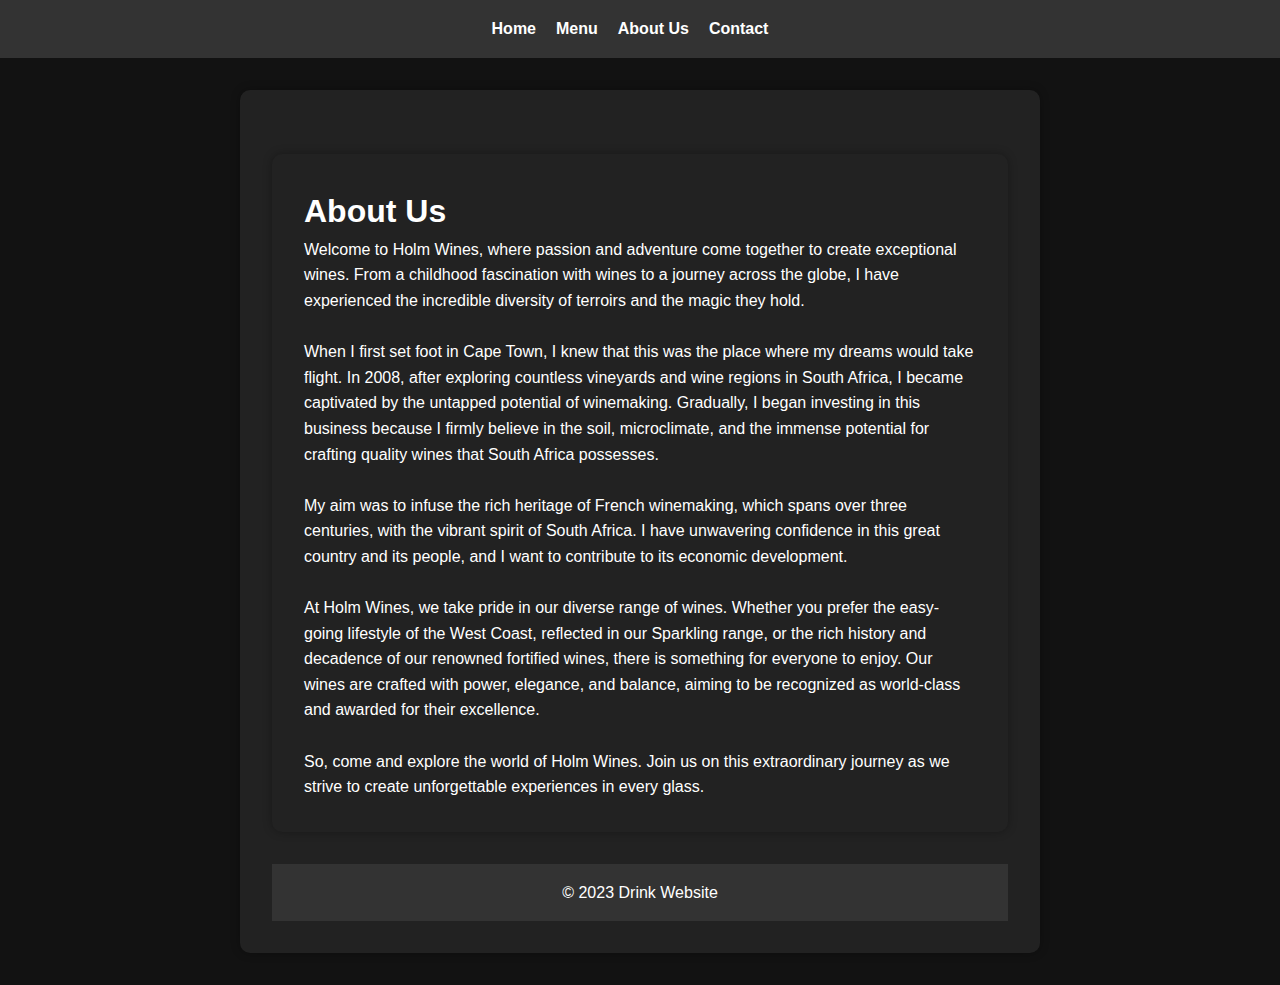
==== about.html @ 0bfdbf75 "finsihing" ====
<!DOCTYPE html>
<html lang="en">
<head>
    <meta charset="UTF-8">
    <meta name="viewport" content="width=device-width, initial-scale=1.0">
    <title>About Us - Drink Website</title>
    <style>
        /* Reset some default styles */
* {
    margin: 0;
    padding: 0;
    box-sizing: border-box;
}

body {
    background-color: #121212;
    color: #fff;
    font-family: Arial, sans-serif;
    line-height: 1.6;
}

header {
    background-color: #333;
    padding: 1rem;
}

nav ul {
    list-style-type: none;
    display: flex;
    justify-content: center;
}

nav li {
    margin-right: 20px;
}

nav a {
    text-decoration: none;
    color: #fff;
    font-weight: bold;
}

.about {
    max-width: 800px;
    margin: 2rem auto;
    padding: 2rem;
    background-color: #222;
    border-radius: 10px;
    box-shadow: 0 0 10px rgba(0, 0, 0, 0.3);
}

footer {
    text-align: center;
    padding: 1rem;
    background-color: #333;
}

    </style>
</head>
<body>
    <header>
        <nav>
            <ul>
                <li><a href="index.html">Home</a></li>
                <li><a href="menu.html">Menu</a></li>
                <li><a href="about.html">About Us</a></li>
                <li><a href="contact.html">Contact</a></li>
            </ul>
        </nav>
    </header>

    <section class="about">
        <section class="about">
            <h1>About Us</h1>
            <p>Welcome to Holm Wines, where passion and adventure come together to create exceptional wines. From a childhood fascination with wines to a journey across the globe, I have experienced the incredible diversity of terroirs and the magic they hold.</p>
            <br/>
            <p>When I first set foot in Cape Town, I knew that this was the place where my dreams would take flight. In 2008, after exploring countless vineyards and wine regions in South Africa, I became captivated by the untapped potential of winemaking. Gradually, I began investing in this business because I firmly believe in the soil, microclimate, and the immense potential for crafting quality wines that South Africa possesses.</p>
            <br/>
            <p>My aim was to infuse the rich heritage of French winemaking, which spans over three centuries, with the vibrant spirit of South Africa. I have unwavering confidence in this great country and its people, and I want to contribute to its economic development.</p>
            <br/>
            <p>At Holm Wines, we take pride in our diverse range of wines. Whether you prefer the easy-going lifestyle of the West Coast, reflected in our Sparkling range, or the rich history and decadence of our renowned fortified wines, there is something for everyone to enjoy. Our wines are crafted with power, elegance, and balance, aiming to be recognized as world-class and awarded for their excellence.</p>
            <br/>
            <p>So, come and explore the world of Holm Wines. Join us on this extraordinary journey as we strive to create unforgettable experiences in every glass.</p>
        </section>


    <footer>
        <p>&copy; 2023 Drink Website</p>
    </footer>

    <script src="script.js"></script>
</body>
</html>
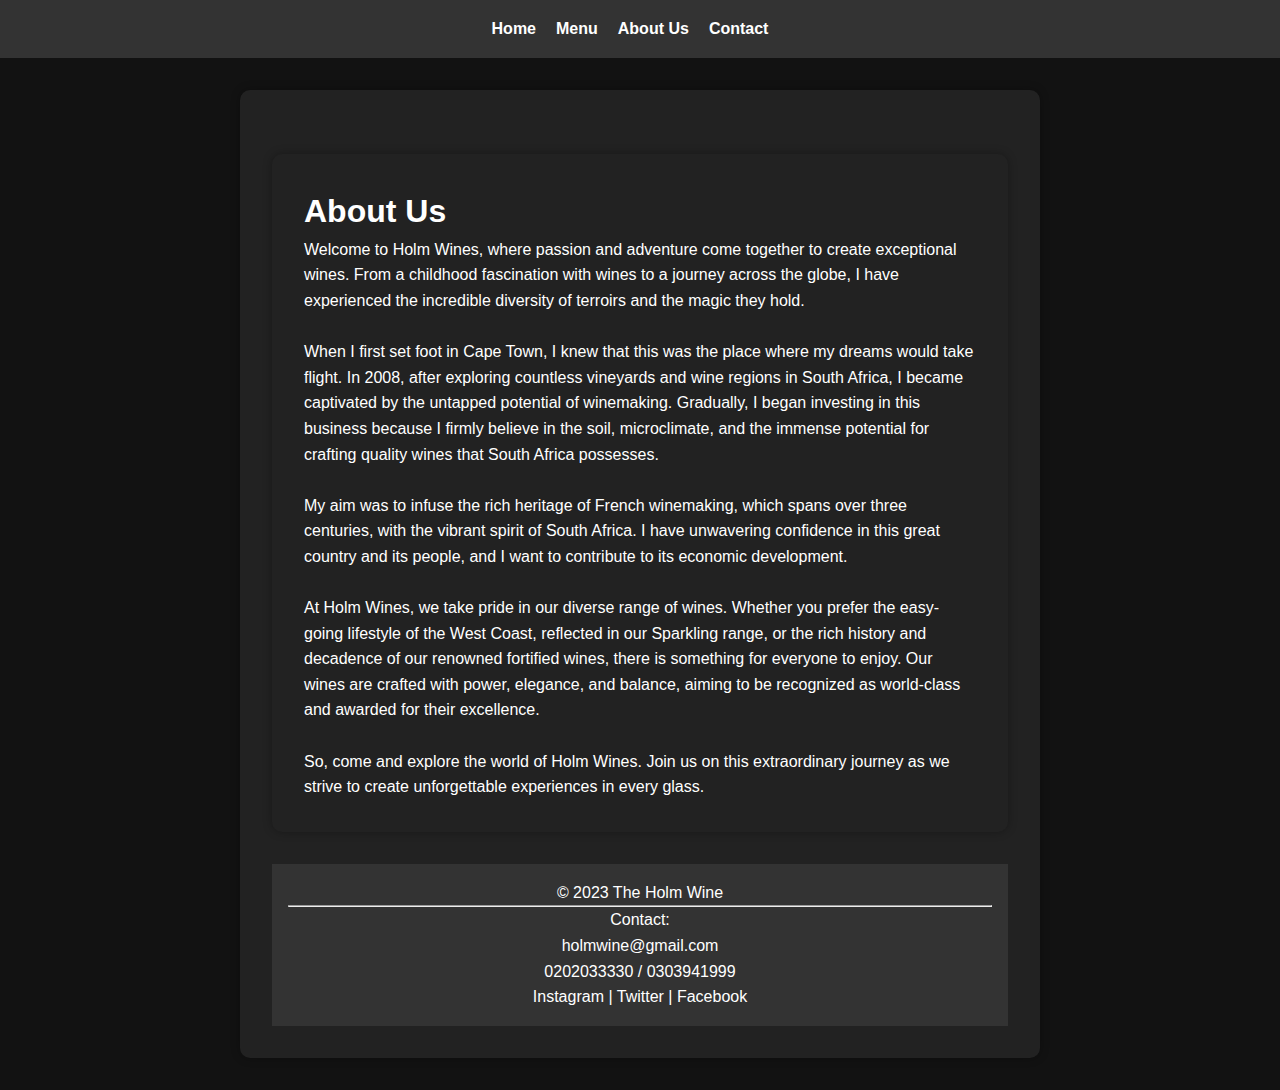
==== commit 1576bcb6: "updates" ====
--- a/about.html
+++ b/about.html
@@ -54,7 +54,11 @@
     padding: 1rem;
     background-color: #333;
 }
+footer a {
+    color: #fff;
+    text-decoration: none;
 
+  }
     </style>
 </head>
 <body>
@@ -84,10 +88,27 @@
         </section>
 
 
-    <footer>
-        <p>&copy; 2023 Drink Website</p>
-    </footer>
+        <footer>
+            <div class="footera">
+                <p>&copy; 2023 The Holm Wine</p>
+            </div>
+            <hr>
+            <div id="contact-section">
+                <p>Contact:</p>
+                <p>
+                    <i class="fas fa-envelope"></i> <a href="mailto:holmwine@gmail.com">holmwine@gmail.com</a>
+                </p>
+                <p>
+                    <i class="fas fa-phone"></i> <a href="tel:+233202033330">0202033330</a> / <a href="tel:+233303941999">0303941999</a>
+                </p>
+                <p>
+                    <i class="fab fa-instagram"></i> <a href="https://www.instagram.com/holm_wine" target="_blank">Instagram</a> |
+                    <i class="fab fa-twitter"></i> <a href="https://twitter.com/holm_wine" target="_blank">Twitter</a> |
+                    <i class="fab fa-facebook"></i> <a href="https://www.facebook.com/Theholmwine" target="_blank">Facebook</a>
+                </p>
+            </div>
 
+        </footer>
     <script src="script.js"></script>
 </body>
 </html>
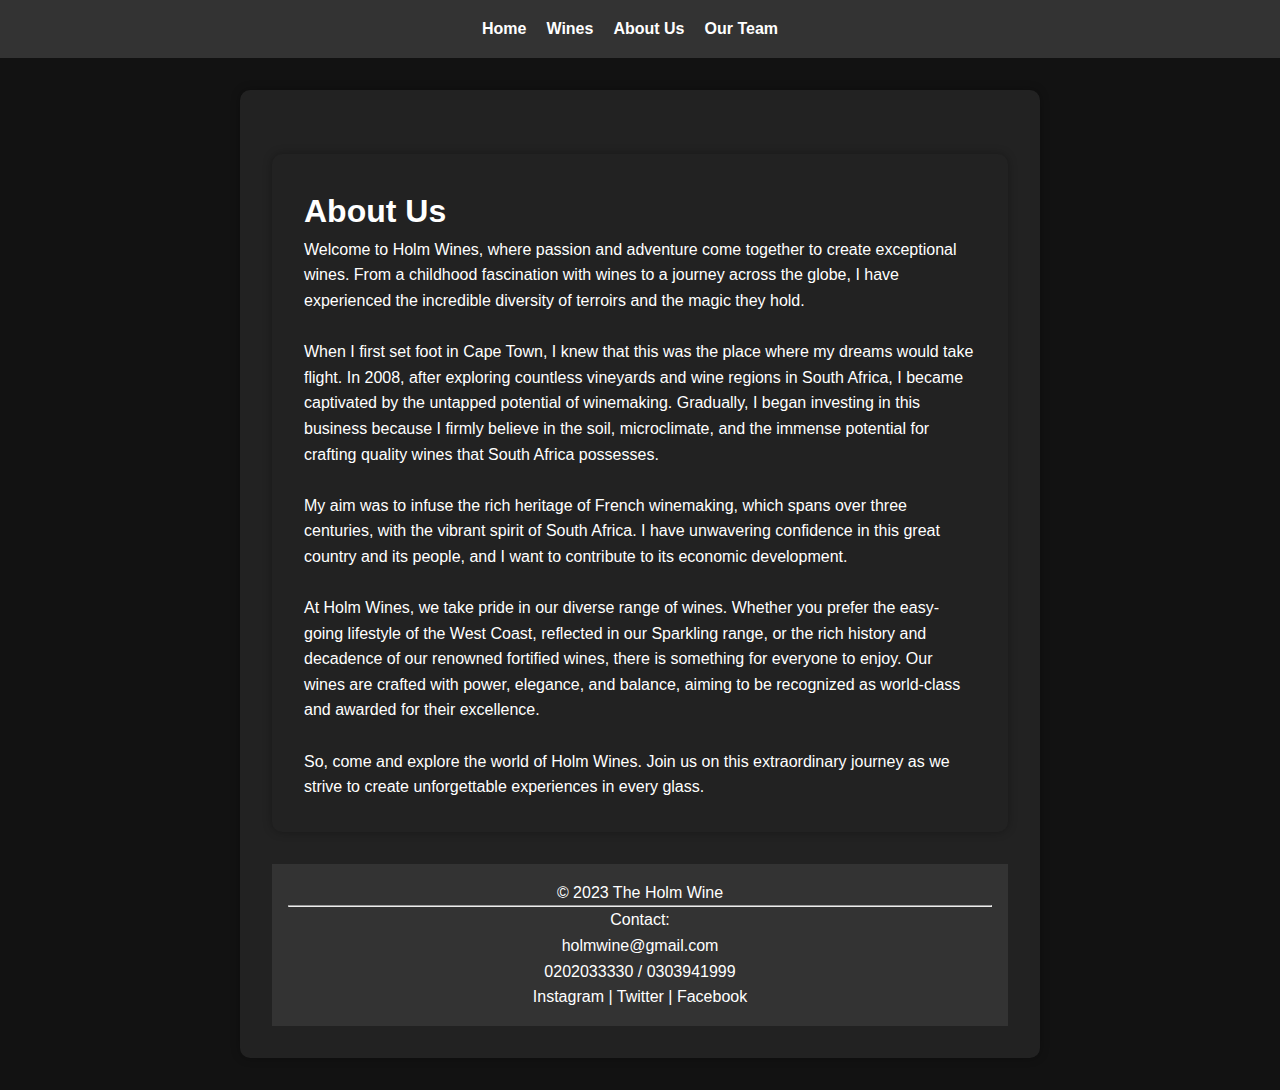
==== commit 87da41d3: "updates" ====
--- a/about.html
+++ b/about.html
@@ -66,9 +66,9 @@
         <nav>
             <ul>
                 <li><a href="index.html">Home</a></li>
-                <li><a href="menu.html">Menu</a></li>
+                <li><a href="catalog.html">Wines</a></li>
                 <li><a href="about.html">About Us</a></li>
-                <li><a href="contact.html">Contact</a></li>
+                <li><a href="team.html">Our Team</a></li>
             </ul>
         </nav>
     </header>
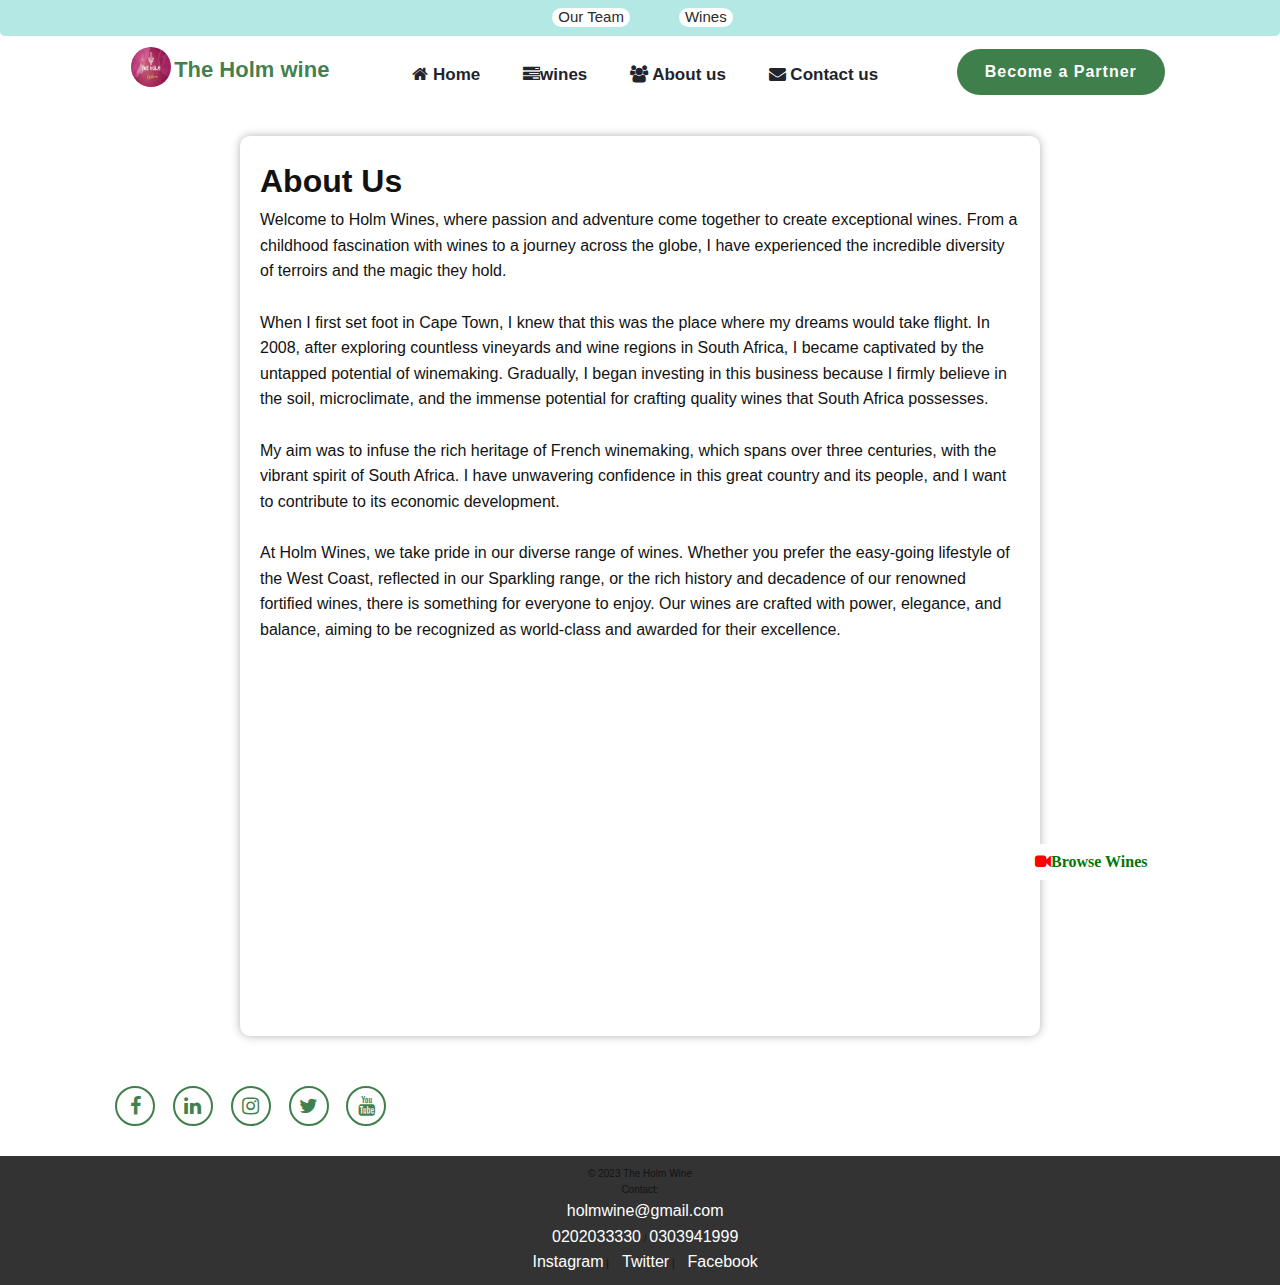
==== commit cce1dacd: "converted to new view" ====
--- a/about.html
+++ b/about.html
@@ -3,112 +3,191 @@
 <head>
     <meta charset="UTF-8">
     <meta name="viewport" content="width=device-width, initial-scale=1.0">
-    <title>About Us - Drink Website</title>
+    <title>Wikimedia</title>
+
+    <link rel="shortcut icon" href="assets/favicon_io/favicon.ico" type="image/x-icon">
+    <link rel="stylesheet" href="assets/vendors/iconfonts/font-awesome/css/font-awesome.min.css" />
+    <link rel="stylesheet" href="style.css">
+    <link rel="stylesheet" href="https://cdnjs.cloudflare.com/ajax/libs/font-awesome/4.7.0/css/font-awesome.min.css">
     <style>
-        /* Reset some default styles */
-* {
-    margin: 0;
-    padding: 0;
-    box-sizing: border-box;
+        * {
+            margin: 0;
+            padding: 0;
+            box-sizing: border-box;
+        }
+
+        body {
+            background-color: #fff;
+            color: #121212;
+            font-family: Arial, sans-serif;
+            line-height: 1.6;
+
+        }
+
+        header {
+            background-color: white;
+            padding: 1rem;
+        }
+
+        nav ul {
+            list-style-type: none;
+            display: flex;
+            justify-content: center;
+        }
+
+        nav li {
+            margin-right: 20px;
+        }
+
+        nav a {
+            text-decoration: none;
+            color: #fff;
+            font-weight: bold;
+        }
+
+        .about {
+            max-width: 800px;
+            margin: 2rem auto;
+            padding: 2rem;
+            background-color: white;
+            border-radius: 10px;
+            box-shadow: 0 0 10px rgba(0, 0, 0, 0.3);
+        }
+
+        footer {
+            text-align: center;
+            padding: 1rem;
+            background-color: #333;
+        }
+        footer a {
+            color: #fff;
+            text-decoration: none;
+            font-size: 16px;
+
+          }
+          section{
+            font-size: 16px;
+          }
+          .header-logo {
+    text-align: center; /* Center the logo and text horizontally */
+   /* Add padding for vertical centering */
 }
 
-body {
-    background-color: #121212;
-    color: #fff;
-    font-family: Arial, sans-serif;
-    line-height: 1.6;
+.logo-container {
+    display: inline-block; /* Ensure the logo and text are in-line */
+    text-align: center; /* Center the logo and text horizontally within the container */
 }
 
-header {
-    background-color: #333;
-    padding: 1rem;
+.brand-name {
+    position: relative;
+    top: -10px;
+    font-weight: bold; /* Make the text bold */
+
+    font-size: 22px;
 }
 
-nav ul {
-    list-style-type: none;
-    display: flex;
-    justify-content: center;
-}
+    </style>
 
-nav li {
-    margin-right: 20px;
-}
-
-nav a {
-    text-decoration: none;
-    color: #fff;
-    font-weight: bold;
-}
-
-.about {
-    max-width: 800px;
-    margin: 2rem auto;
-    padding: 2rem;
-    background-color: #222;
-    border-radius: 10px;
-    box-shadow: 0 0 10px rgba(0, 0, 0, 0.3);
-}
-
-footer {
-    text-align: center;
-    padding: 1rem;
-    background-color: #333;
-}
-footer a {
-    color: #fff;
-    text-decoration: none;
-
-  }
-    </style>
 </head>
 <body>
-    <header>
-        <nav>
-            <ul>
-                <li><a href="index.html">Home</a></li>
-                <li><a href="catalog.html">Wines</a></li>
-                <li><a href="about.html">About Us</a></li>
-                <li><a href="team.html">Our Team</a></li>
-            </ul>
+    <nav id="navigation">
+        <div id="navigation-inside">
+          <ul>
+            <li>
+              <a href="team.html">Our Team</a>
+            </li>
+            <li>
+              <a href="catalog.html" class="is-active">Wines</a>
+            </li>
+
+          </ul>
+        </div>
+      </nav>
+
+    <!-- header begins -->
+    <header class="header">
+        <div class="header-logo">
+            <div class="logo-container">
+                <img style="border-radius: 50%; width: 40px; height: 40px;" src="assets/logo.ico" alt="holmwine-logo">
+                <span class="brand-name">The Holm wine</span>
+            </div>
+        </div>
+
+
+        <nav class="navbar">
+            <a href="index.html"><i class="fa fa-home"></i> Home</a>
+            <a href="catalog.html"><i class="fa fa-tasks"></i>wines</a>
+            <a href="about.html"><i class="fa fa-users"></i> About us</a>
+            <a href="contact.html"><i class="fa fa-envelope"></i> Contact us</a>
+            <!-- <a href="#"><i class="fa fa-ellipsis-h"></i> more</a> -->
+
+
         </nav>
+        <a href="catalog.html" class="fixed-menu"  style="font-family: 'consolas'">
+           <i style="color: red;" class="fa fa-video-camera fw"></i>Browse Wines</a>
+        </a>
+        &nbsp;&nbsp;&nbsp;&nbsp;&nbsp;&nbsp;&nbsp;&nbsp;&nbsp;
+        <a  href="support.html" class="btn">Become a Partner</a>
+        <i class="fa fa-bars" id="small-menu"></i>
     </header>
 
-    <section class="about">
-        <section class="about">
-            <h1>About Us</h1>
-            <p>Welcome to Holm Wines, where passion and adventure come together to create exceptional wines. From a childhood fascination with wines to a journey across the globe, I have experienced the incredible diversity of terroirs and the magic they hold.</p>
-            <br/>
-            <p>When I first set foot in Cape Town, I knew that this was the place where my dreams would take flight. In 2008, after exploring countless vineyards and wine regions in South Africa, I became captivated by the untapped potential of winemaking. Gradually, I began investing in this business because I firmly believe in the soil, microclimate, and the immense potential for crafting quality wines that South Africa possesses.</p>
-            <br/>
-            <p>My aim was to infuse the rich heritage of French winemaking, which spans over three centuries, with the vibrant spirit of South Africa. I have unwavering confidence in this great country and its people, and I want to contribute to its economic development.</p>
-            <br/>
-            <p>At Holm Wines, we take pride in our diverse range of wines. Whether you prefer the easy-going lifestyle of the West Coast, reflected in our Sparkling range, or the rich history and decadence of our renowned fortified wines, there is something for everyone to enjoy. Our wines are crafted with power, elegance, and balance, aiming to be recognized as world-class and awarded for their excellence.</p>
-            <br/>
-            <p>So, come and explore the world of Holm Wines. Join us on this extraordinary journey as we strive to create unforgettable experiences in every glass.</p>
-        </section>
+     <br>
+     <br>
+     <br>
+     <br>
+     <br>
+     <!-- about section begins -->
+     <section class="about" id="about">
 
 
-        <footer>
-            <div class="footera">
-                <p>&copy; 2023 The Holm Wine</p>
-            </div>
-            <hr>
-            <div id="contact-section">
-                <p>Contact:</p>
-                <p>
-                    <i class="fas fa-envelope"></i> <a href="mailto:holmwine@gmail.com">holmwine@gmail.com</a>
-                </p>
-                <p>
-                    <i class="fas fa-phone"></i> <a href="tel:+233202033330">0202033330</a> / <a href="tel:+233303941999">0303941999</a>
-                </p>
-                <p>
-                    <i class="fab fa-instagram"></i> <a href="https://www.instagram.com/holm_wine" target="_blank">Instagram</a> |
-                    <i class="fab fa-twitter"></i> <a href="https://twitter.com/holm_wine" target="_blank">Twitter</a> |
-                    <i class="fab fa-facebook"></i> <a href="https://www.facebook.com/Theholmwine" target="_blank">Facebook</a>
-                </p>
-            </div>
+                    <h1>About Us</h1>
+                    <p>Welcome to Holm Wines, where passion and adventure come together to create exceptional wines. From a childhood fascination with wines to a journey across the globe, I have experienced the incredible diversity of terroirs and the magic they hold.</p>
+                    <br/>
+                    <p>When I first set foot in Cape Town, I knew that this was the place where my dreams would take flight. In 2008, after exploring countless vineyards and wine regions in South Africa, I became captivated by the untapped potential of winemaking. Gradually, I began investing in this business because I firmly believe in the soil, microclimate, and the immense potential for crafting quality wines that South Africa possesses.</p>
+                    <br/>
+                    <p>My aim was to infuse the rich heritage of French winemaking, which spans over three centuries, with the vibrant spirit of South Africa. I have unwavering confidence in this great country and its people, and I want to contribute to its economic development.</p>
+                    <br/>
+                    <p>At Holm Wines, we take pride in our diverse range of wines. Whether you prefer the easy-going lifestyle of the West Coast, reflected in our Sparkling range, or the rich history and decadence of our renowned fortified wines, there is something for everyone to enjoy. Our wines are crafted with power, elegance, and balance, aiming to be recognized as world-class and awarded for their excellence.</p>
+                    <br/>
 
-        </footer>
-    <script src="script.js"></script>
+
+
+            <script src="script.js"></script>
+
+
+    </section>
+
+    <footer class="footer">
+        <div class="footer-social-media">
+            <a href="https://www.facebook.com/Theholmwine" ><i class="fa fa-facebook"></i></a>
+            <a href=""><i class="fa fa-linkedin"></i></a>
+            <a href="https://www.instagram.com/holm_wine"><i class="fa fa-instagram"></i></a>
+            <a href="https://twitter.com/holm_wine"><i class="fa fa-twitter"></i></a>
+            <a href="https://www.youtube.com/channel/UCcfmzQWeOu21IRqxN3kaH_Q"><i class="fa fa-youtube"></i></a>
+
+        </div>
+
+    </footer>
+    <footer>
+        <div class="footera">
+            <p>&copy; 2023 The Holm Wine</p>
+        </div>
+        <hr>
+        <div id="contact-section">
+            <p>Contact:</p>
+            <p>
+                <i class="fas fa-envelope"></i> <a href="mailto:holmwine@gmail.com">holmwine@gmail.com</a>
+            </p>
+            <p>
+                <i class="fas fa-phone"></i> <a href="tel:+233202033330">0202033330</a> / <a href="tel:+233303941999">0303941999</a>
+            </p>
+            <p>
+                <i class="fab fa-instagram"></i> <a href="https://www.instagram.com/holm_wine" target="_blank">Instagram</a> |
+                <i class="fab fa-twitter"></i> <a href="https://twitter.com/holm_wine" target="_blank">Twitter</a> |
+                <i class="fab fa-facebook"></i> <a href="https://www.facebook.com/Theholmwine" target="_blank">Facebook</a>
+            </p>
+        </div>
+
+    </footer>
 </body>
 </html>
--- a/style.css
+++ b/style.css
@@ -0,0 +1,1063 @@
+*{
+    margin: 0;
+    padding: 0;
+    box-sizing: border-box;
+    text-decoration: none;
+    border: none;
+    outline: none;
+    scroll-behavior: smooth;
+    font-family: 'Pooppons', sans-serif;
+}
+
+:root{
+    --bg-color: #dee2e6;
+    --second-bg-color: #fff;
+    --text-color: #1f242d;
+    --main-color: #0b5e1cca;
+    --hover-color: #12aa4f;
+
+}
+
+html{
+    font-size: 62.5%;
+    overflow-x: hidden;
+}
+body{
+    background: var(--bg-color);
+    color: var(--text-color);
+}
+section{
+    min-height: auto;
+    padding: 10rem 9% 2rem;
+}
+.header{
+    position: fixed;
+    left: 0;
+    width: 100%;
+    padding: 1rem 9%;
+    background: var(--second-bg-color);
+    display: flex;
+    justify-content: space-between;
+    align-items: center;
+    z-index: 100;
+}
+
+.header-logo{
+    width: 18vw;
+}
+
+.header-logo img{
+    height: auto;
+    width: 40%;
+}
+
+#small-menu{
+    font-size: 2rem;
+    display: none;
+}
+.header .navbar a{
+    font-size: 1.7rem;
+    margin-left: 4rem;
+    font-weight: 600;
+    color: var(--text-color);
+    transition: .3s;
+}
+
+.header .navbar a:hover{
+    color: var(--main-color);
+}
+.header .navbar .active{
+    color: var(--main-color);
+}
+
+span{
+    color: var(--main-color);
+}
+
+.btn{
+    display: inline-block;
+    padding: 1rem 2.8rem;
+    background: var(--main-color);
+    border-radius: 4rem;
+    font-size: 1.6rem;
+    color: var(--second-bg-color);
+    font-weight: 600;
+    letter-spacing: .1rem;
+    transition: .5s ease;
+}
+
+.btn:hover{
+    box-shadow: 0 0 1rem var(--main-color);
+    color: var(--second-bg-color);
+}
+
+.home{
+    min-height: 100vh;
+    display: flex;
+    background-image: url(assets/back.webp);
+    background-repeat: no-repeat;
+    background-position: center center;
+    background-size: cover;
+    justify-content: center;
+    align-items: center;
+    gap: 2rem;
+}
+@media (max-width: 800px){
+    .home{
+        min-height: 80vh;
+
+    }
+
+}
+.heading{
+    font-size: 4.5rem;
+    text-align: center;
+}
+
+.home-content{
+    display: flex;
+    flex-direction: column;
+    align-items: center;
+    justify-content: center;
+}
+.home-content h2{
+    color: var(--second-bg-color);
+    line-height: 1.2;
+}
+
+.home-content p{
+    color: var(--second-bg-color);
+    text-align: center;
+    font-size: 1.6rem;
+    margin: 2rem 0 3rem;
+}
+.projects h2{
+    margin-bottom: 5rem;
+}
+
+.projects-container{
+    display: flex;
+    justify-content: center;
+    align-items: center;
+    flex-wrap: wrap;
+    gap: 2rem;
+}
+
+.projects-container .project-box{
+    flex: 1 1 30rem;
+    background: var(--second-bg-color);
+    padding: 3rem 2rem 4rem;
+    border-radius: 2rem;
+    text-align: center;
+    border: .2rem solid var(--bg-color);
+    transition: .5s ease;
+}
+
+.projects-container .project-box:hover{
+    border-color: var(--main-color);
+    transform: scale(1.02);
+}
+.project-box i{
+    font-size: 7rem;
+    color: var(--main-color);
+}
+
+.project-box h3{
+    font-size: 2.6rem;
+}
+.project-box p{
+    font-size: 1.6rem;
+    margin: 1rem 0 3rem;
+}
+
+
+.aside{
+    background: var(--second-bg-color);
+}
+
+.aside h2{
+    margin-bottom: 4rem;
+}
+
+.aside-container{
+    display: grid;
+    grid-template-columns: repeat(3,1fr);
+    align-items: center;
+    gap: 2.5rem;
+}
+
+.aside-container .aside-box{
+    display: flex;
+    flex-direction: column;
+    flex-wrap: wrap;
+    justify-content: space-around;
+    border-radius: 2rem;
+    overflow: hidden;
+    margin: .5rem;
+}
+
+.aside-box img{
+    width: 100%;
+    transition: .5s ease;
+}
+.aside-box img:hover{
+    transform: scale(1.1);
+}
+
+.aside-box .aside-layer{
+    width: 100%;
+    height: 100%;
+    display: flex;
+    flex-direction: column;
+    align-items: center;
+    justify-content: center;
+    padding: 0 1rem;
+}
+
+.aside-layer h4{
+    margin-top: 1rem;
+    font-size: 2rem;
+}
+.aside-layer p{
+    font-size: 1.6rem;
+    margin: .3rem 0 .9rem;
+}
+
+.gallery-vids{
+    background: var(--second-bg-color);
+}
+
+.gallery-vids h2{
+    color: var(--main-color);
+    margin-bottom: 4rem;
+    margin-top: 4rem;
+}
+.gallery-vids h3, .gallery-imgs h3{
+    text-align: center;
+    font-size: 2.5rem;
+    margin-bottom: 2rem;
+}
+.gallery-vids{
+    display: flex;
+    flex-direction: column;
+    align-items: center;
+}
+.gallery-vids .btn{
+    margin-top: 2rem;
+}
+.vid-container{
+    display: grid;
+    grid-template-columns: repeat(3,1fr);
+    align-items: center;
+    gap: 2.5rem;
+}
+
+.vid-container .vid-box{
+    display: flex;
+    flex-direction: column;
+    flex-wrap: wrap;
+    justify-content: space-around;
+    overflow: hidden;
+    margin: .5rem;
+}
+.gallery-imgs{
+    background: var(--second-bg-color);
+}
+
+.img-container{
+    display: grid;
+    grid-template-columns: repeat(4,1fr);
+    align-items: center;
+    gap: 2.5rem;
+}
+
+.img-container .img-box{
+    display: flex;
+    flex-direction: column;
+    flex-wrap: wrap;
+    justify-content: space-around;
+    overflow: hidden;
+    margin: .5rem;
+}
+
+.home-about{
+    display: flex;
+    justify-content: center;
+    align-items: center;
+    gap: 2rem;
+    background: var(--second-bg-color);
+}
+
+.home-about-img img{
+    width: 35vw;
+}
+
+.home-about-content h2{
+    text-align: left;
+    line-height: 1.2;
+}
+
+.home-about-content h3{
+    font-size: 2.6rem;
+    font-weight: 200;
+}
+.home-about-content p{
+    font-size: 1.6rem;
+    margin: 2rem 0 3rem;
+}
+
+.about{
+    min-height: 100vh;
+    background: var(--second-bg-color);
+}
+
+.about-content h2{
+    padding-bottom: 3vh;
+    padding-top: 10vh;
+    text-align: center;
+    line-height: 1.2;
+}
+
+.about-content h3{
+    color: var(--main-color);
+    text-align: center;
+    font-size: 2.6rem;
+    font-weight: 200;
+}
+.about-content p{
+    font-size: 1.6rem;
+    margin: 2rem 0 3rem;
+}
+.about-box{
+    display: grid;
+    grid-template-columns: repeat(2,1fr);
+    align-items: center;
+    gap: 2.5rem;
+}
+.about-box .obj{
+    display: flex;
+    justify-content: space-around;
+    align-items: center;
+}
+.about-box .obj i{
+    font-size: 2.5rem;
+    color: var(--main-color);
+    padding: 1rem;
+    margin: 1.5rem;
+    transition: 0.5s ease;
+}
+.about-box .obj:hover i{
+    transform: rotate(-90deg)
+}
+.our-partners h3{
+    margin-bottom: 5rem;
+}
+.partner-box{
+    display: grid;
+    grid-template-columns: repeat(3,1fr);
+    align-items: center;
+    gap: 2.5rem;
+}
+
+.partner-details{
+    position: relative;
+    border-radius: 2rem;
+    overflow: hidden;
+    display: flex;
+    align-items: center;
+    flex-direction: column;
+    margin: .5rem;
+}
+.partner-details a{
+    text-align: center;
+    text-align: none;
+}
+.partner-details img{
+    width: 100%;
+}
+.partner-details .img1{
+    width: 50%;
+}
+
+
+.team .heading{
+    padding-top: 0vh;
+    margin-bottom: 4rem;
+}
+
+.team-heading p{
+    font-size: 1.5rem;
+}
+
+.team-box{
+    display: grid;
+    grid-template-columns: repeat(3,1fr);
+    align-items: center;
+    gap: 2.5rem;
+}
+
+.team-box .member-box{
+    position: relative;
+    border-radius: 2rem;
+    overflow: hidden;
+    display: flex;
+    margin: .5rem;
+}
+
+.member-box img{
+    width: 100%;
+    height: 20rem;
+}
+
+.memb-details{
+    position: absolute;
+    bottom: 0;
+    left: 0;
+    width: 100%;
+    height: 70%;
+    background: linear-gradient(rgba(0, 0, 0, .1), var(--main-color));
+    display: flex;
+    flex-direction: column;
+    align-items: center;
+    justify-content: center;
+    padding: 0 4rem;
+    transform: translateY(100%);
+    transition: .5s ease;
+}
+
+.member-box:hover .memb-details{
+    transform: translateY(0%);
+}
+
+.memb-details h4{
+    color: var(--second-bg-color);
+    font-size: 2rem;
+}
+.memb-details p{
+    color: var(--second-bg-color);
+    font-size: 1.6rem;
+    margin: .3rem 0 1rem;
+}
+.member-box a{
+    display: inline-flex;
+    justify-content: center;
+    align-items: center;
+    width: 3rem;
+    height: 3rem;
+    background: var(--text-color);
+    border-radius: 50%;
+}
+
+.member-box a i{
+    font-size: 1.5rem;
+    color: var(--second-bg-color);
+}
+
+
+.blog{
+    display: flex;
+    width: 100%;
+    background: var(---bg-color);
+    justify-content: space-around;
+    align-items: flex-start;
+    gap: 2rem;
+    background: var(--bg-color);
+}
+.blog h5{
+    font-size: 1rem;
+    margin-top: .4rem;
+    margin-bottom: .4rem;
+    color: #646262;
+}
+.blog-content{
+    width: 65%;
+}
+.blog-content h2{
+    font-size: 3rem;
+    margin-bottom: 2rem;
+}
+.blog-content h4{
+    font-size: 2.5rem;
+    margin-top: 1.3rem;
+    margin-bottom: 1rem;
+}
+.blog-content img{
+    width: 100%;
+}
+
+.blog-content p{
+    font-size: 1.6rem;
+    margin: 1rem 0 3rem;
+}
+.other-blogs{
+    width: 30%;
+}
+.other-blogs img{
+    padding-top: 1rem;
+    width: 100%;
+}
+
+.other-blogs h3{
+    font-size: 2.6rem;
+    margin-bottom: 1rem;
+}
+.other-blogs h4{
+    font-size: 1.6rem;
+    margin: .3rem 0 .3rem;
+}
+.other-blogs .btn{
+    margin-top: 1rem;
+}
+/* .other-blog-content1 h4{
+    overflow: hidden;
+    text-overflow: ellipsis;
+    white-space: nowrap;
+} */
+
+.partners{
+    padding-top: 3rem;
+    min-height: fit-content;
+}
+
+.partners-box{
+    display: flex;
+    height: 10vh;
+    justify-content: space-around;
+    align-items: center;
+}
+.partners-box .part-logo{
+    width: 12rem;
+    height: 7rem;
+}
+
+.partners-box .part-logo img{
+    width: 100%;
+    height: 100%;
+} */
+
+.contact-us h2{
+    margin-bottom: 5rem;
+}
+
+.contact-us-container{
+    display: flex;
+    justify-content: center;
+    align-items: center;
+    flex-wrap: wrap;
+    gap: 2rem;
+}
+
+.contact-us-container .contact-us-box{
+    flex: 1 1 30rem;
+    background: var(--second-bg-color);
+    padding: 3rem 2rem 4rem;
+    border-radius: 2rem;
+    text-align: center;
+    border: .2rem solid var(--bg-color);
+    transition: .5s ease;
+}
+
+.contact-us-container .project-box:hover{
+    border-color: var(--main-color);
+    transform: scale(1.02);
+}
+.contact-us-box i{
+    font-size: 7rem;
+    padding-left: 3rem;
+    padding-top: 2rem;
+    color: var(--main-color);
+    transition: .2s ease;
+}
+
+.contact-us-box i:hover{
+    transform: scale(1.1);
+}
+
+
+.contact-us-box h3{
+    font-size: 2.6rem;
+}
+.contact-us-box p{
+    font-size: 1.6rem;
+    margin: 1rem 0 3rem;
+}
+
+
+
+.contact{
+    background-color: var(--text-color);
+    background-image: url(assets/images/map-image.png);
+}
+.contact h2{
+    color: var(--second-bg-color);
+    margin-bottom: 3rem;
+}
+
+.contact form{
+    max-width: 70rem;
+    margin: 1rem auto;
+    text-align: center;
+    margin-bottom: 3rem;
+}
+
+.contact form .input-box{
+    display: flex;
+    justify-content: space-between;
+    flex-wrap: wrap;
+}
+
+.contact form .input-box input,
+.contact form textarea{
+    width: 100%;
+    padding: 1.5rem;
+    font-size: 1.6rem;
+    color: var(--text-color);
+    background: var(--second-bg-color);
+    border-radius: .8rem;
+    margin:  .7rem 0;
+}
+
+.contact form .input-box input{
+    width: 49%;
+}
+
+.contact form textarea{
+    resize: none;
+}
+
+.contact form .btn{
+    margin-top: 2rem;
+    cursor: pointer;
+}
+
+.footer{
+    display: flex;
+    justify-content: space-between;
+    align-items: center;
+    flex-wrap: wrap;
+    padding: 2rem 9%;
+    background: var(--second-bg-color);
+}
+
+.footer-social-media a {
+    display: inline-flex;
+    justify-content: center;
+    align-items: center;
+    width: 4rem;
+    height: 4rem;
+    background: transparent;
+    border: .2rem solid var(--main-color);
+    border-radius: 50%;
+    font-size: 2rem;
+    color: var(--main-color);
+    margin: 1rem 1.5rem 1rem 0;
+    transition: .5s ease;
+}
+
+.footer-social-media a:hover{
+    background: var(--main-color);
+    color: var(--second-bg-color);
+    box-shadow: 0 0 1rem var(--main-color);
+}
+.footer-text p{
+    font-size: 1.6rem;
+}
+.footer img{
+    height: auto;
+    width: 20%;
+    border-radius: 3rem;
+}
+
+
+
+
+
+/* for smaller screens  */
+
+@media (max-width: 1200px){
+    .header{
+        font-size: 50%;
+        padding: 2rem 3%;
+
+    }
+    .section{
+        padding: 10rem 3% 2rem;
+    }
+
+}
+
+@media (max-width: 991px){
+    html{
+        font-size: 60%;
+    }
+    .header{
+        padding: 2rem 3%;
+    }
+
+    .section{
+        padding: 10rem 3% 2rem;
+    }
+    .projects{
+        padding-bottom: 7rem;
+    }
+    .aside{
+        padding-bottom: 7rem;
+    }
+    .vid-container{
+        grid-template-columns: repeat(2, 1fr);
+    }
+    .img-container{
+        grid-template-columns: repeat(3, 1fr);
+    }
+    .partner-box{
+        grid-template-columns: repeat(2, 1fr);
+    }
+
+    .contact{
+        min-height: auto;
+    }
+    .footer{
+        padding: 2rem 3%;
+    }
+
+    .brand-name{
+        display: none;
+    }
+}
+@media (max-width: 768px){
+    #small-menu{
+        display: block;
+    }
+
+    .navbar {
+        position: absolute;
+        top: 100%;
+        left: 30%;
+        width: 70%;
+        padding: 1rem 3%;
+        background: var(--bg-color);
+        border-top: 1rem solid rgba(0, 0, 0, .2);
+        box-shadow: 0 .5rem 1rem rgba(0, 0, 0, .2);
+        display: none;
+    }
+
+    .navbar.active{
+        display: block;
+    }
+
+    .navbar a {
+        display: block;
+        font-size: 2rem;
+        margin: 3rem 0;
+    }
+
+    .home-content h3{
+        font-size: 2.6rem;
+    }
+
+    .home-content h1{
+        font-size: 5rem;
+    }
+    .home-about{
+        flex-direction: column-reverse;
+        text-align: center;
+        justify-content: center;
+    }
+    .home-about h2{
+        text-align: center;
+    }
+    .home-about img{
+        width: 80vw;
+    }
+
+    .projects h2{
+        margin-bottom: 3rem;
+    }
+    .blog{
+        flex-direction: column;
+    }
+    .blog-content{
+        width: 100%;
+    }
+
+    .other-blogs{
+        width: 100%;
+    }
+
+    .other-blog-content a{
+        display: flex;
+        justify-content: flex-start;
+        align-items: center;
+    }
+    .other-blog-content img{
+        margin-right: 2rem;
+        width: 50%;
+    }
+    .aside h2{
+        margin-bottom: 3rem;
+    }
+
+    .aside-container{
+        grid-template-columns: repeat(2, 1fr);
+
+    }
+    .about-box{
+        grid-template-columns: 1fr;
+        gap: 1rem;
+    }
+    .team-box{
+        grid-template-columns: repeat(2, 1fr);
+
+    }
+    .footer{
+        flex-direction: column;
+        padding: 2rem 0;
+    }
+    .license p{
+        display: none;
+    }
+
+}
+
+@media (max-width: 617px){
+    .aside-container{
+        grid-template-columns: 1fr;
+    }
+    .header-logo img{
+        width: 70%;
+    }
+    .header-logo h1{
+        display: none;
+    }
+}
+
+@media (max-width: 450px){
+    html{
+        font-size: 50%;
+    }
+
+    .contact form .input-box input{
+        width: 100%;
+    }
+
+    .footer{
+        flex-direction: column;
+        padding: 2rem 0;
+    }
+}
+#navigation {
+    position: sticky;
+    z-index: 1;
+    top: 0;
+    left: 0;
+    width: 100%;
+    background: rgb(229, 226, 226);
+    padding: .5rem 0;
+    color: #155724;
+    background-color: #b4e8e4;
+    border-color: #c3e6cb;
+    border-bottom-left-radius: .5rem;
+    border-bottom-right-radius: .5rem;
+  }
+
+  /* #navigation3 {
+    z-index: 1;
+    top: 0;
+    left: 0;
+    width: 100%;
+    background: rgb(229, 226, 226);
+    padding: 5px 0px;
+    color: #155724;
+    background-color: black;
+    border-color: #c3e6cb;
+    display: flex;
+    justify-content: center;
+  } */
+
+  @media screen and (max-width: 800px) {
+    #navigation {
+      width: 100%;
+      margin: 0 auto;
+    }
+  }
+
+  #navigation-inside {
+    display: flex;
+    justify-content: center;
+    align-items: center;
+    width: 100%;
+  }
+
+  @media screen and (max-width: 800px) {
+    #navigation-inside {
+      width: 100%;
+      margin: 0 auto;
+    }
+  }
+
+  #navigation-inside ul,
+  #navigation3-inside ul {
+    display: flex;
+    justify-content: center;
+    align-items: center;
+    list-style: none;
+    padding: 0;
+    margin: 0;
+  }
+
+  #navigation-inside li {
+    width: fit-content;
+    float: left;
+    margin-left: 2.5rem;
+    padding-left: .2rem;
+    padding-right: .2rem;
+    margin-bottom: .2rem;
+  }
+
+  @media screen and (max-width: 800px) {
+    #navigation-inside li {
+      margin-left: .9rem;
+    }
+    #navigation-inside li:first-child {
+      margin-left: .9rem;
+    }
+  }
+
+  #navigation3-inside li {
+    width: 100%;
+    float: left;
+  }
+
+  #navigation-inside li a,
+  #navigation3-inside li a {
+    color: rgb(46, 42, 42);
+    text-decoration: none;
+    background-color: white;
+    padding-left: .6rem;
+    padding-right: .6rem;
+    border-radius: 1.5rem;
+    font-weight: 400;
+    padding-bottom: .2rem;
+    font-size: 1.5rem;
+  }
+
+  #navigation-inside .last a {
+    padding-left: .6rem;
+    padding-right: .6rem;
+    width: fit-content;
+  }
+
+  #navigation-inside a:active,
+  a:hover {
+    color: var(--main-color);
+  }
+
+  #navigation-inside .active {
+    color: black;
+    font-weight: bold;
+  }
+
+  .active1 {
+    color: black;
+    font-weight: bold;
+  }
+
+  nav.navbar {
+    border-top: none;
+    margin-bottom: 1rem;
+    margin-top: 1.5rem;
+  }
+
+  .navbar-brand {
+    background-color: #f5f5f5;
+    margin-left: 10px;
+    padding-right: 10px;
+    border-radius: 10px;
+  }
+
+  .navbar-brand h1 {
+    font-size: x-large;
+    margin-top: 5px;
+  }
+ .footerimage img{
+    width: 5vw;
+ }
+ .footerimagex img{
+    height: 70px;
+    width: 100px;
+ }
+ .fixed-menu {
+    position: fixed;
+    bottom: 20px;
+    right: 2px;
+    width: 25rem;
+    font-size: 16px;
+    background-color: white;
+    color: rgb(5, 117, 5);
+    padding: 5px;
+    padding-left: 7px;
+    border-radius: 8px;
+    font-weight: bold;
+}
+@media (max-width: 768px){
+    .fixed-menu{
+        width: 30rem;
+    }
+    .footerimage img{
+        height: 70px;
+        width: 100px;
+     }
+}
+
+.license{
+    display: flex;
+    flex-direction: column;
+    justify-content: center;
+    align-items: center;
+    text-align: center;
+}
+
+.blog-menu {
+    list-style-type: none;
+    padding: 0;
+    margin: 0;
+    margin-bottom: 5px;
+}
+
+.blog-menu li {
+    display: inline-block;
+    margin-right: 10px;
+    border: 2px solid #0d7236;
+    border-radius: 10px;
+    padding: 5px 20px;
+    background-color: #0d7236;
+}
+
+.blog-menu li a {
+    text-decoration: none;
+    color: white;
+    font-weight: 500;
+    font-size: 16px;
+}
+
+.blog-menu li a:hover {
+    background-color: #0d7236;
+    color: #fff;
+}
+
+.vid-box p{
+    font-size: 14px;
+    margin-top: 5px;
+    color: green;
+    font-weight: bold;
+    text-transform: uppercase;
+}
+
+.vid-box.expanded {
+    max-width: 80%; /* Expand to 80% of the screen width */
+}
+
+.vid-box iframe {
+    width: 100%;
+    height: auto;
+}
